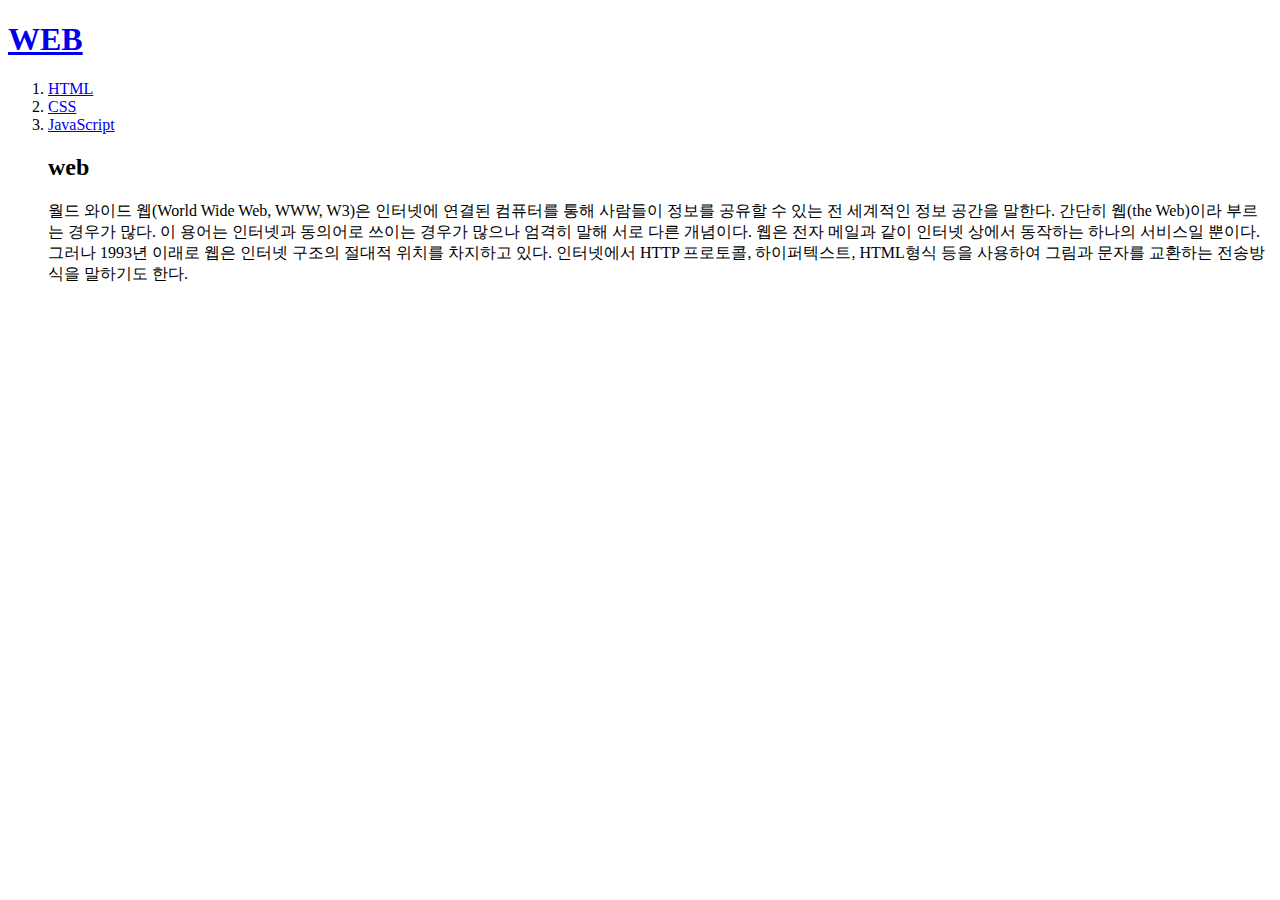
==== index.html @ eb84b86c "웹사이트 완성~~" ====
<!doctype html>
<html>
<head>
  <title>WEB1-welcome</title>
<meta charset="utf-8"
</head>
<body>
<h1><a href="index.html">WEB</a></h1>
<ol>
  <li><a href="1.html">HTML</a></li>
  <li><a href="2.html">CSS</a></li>
  <li><a href="3.html">JavaScript</a></li>
</ul>
<h2>web</h2>
<p>월드 와이드 웹(World Wide Web, WWW, W3)은 인터넷에 연결된 컴퓨터를 통해 사람들이 정보를 공유할 수 있는 전 세계적인 정보 공간을 말한다. 간단히 웹(the Web)이라 부르는 경우가 많다. 이 용어는 인터넷과 동의어로 쓰이는 경우가 많으나 엄격히 말해 서로 다른 개념이다. 웹은 전자 메일과 같이 인터넷 상에서 동작하는 하나의 서비스일 뿐이다. 그러나 1993년 이래로 웹은 인터넷 구조의 절대적 위치를 차지하고 있다.

인터넷에서 HTTP 프로토콜, 하이퍼텍스트, HTML형식 등을 사용하여 그림과 문자를 교환하는 전송방식을 말하기도 한다.</p>
</body>
</html>
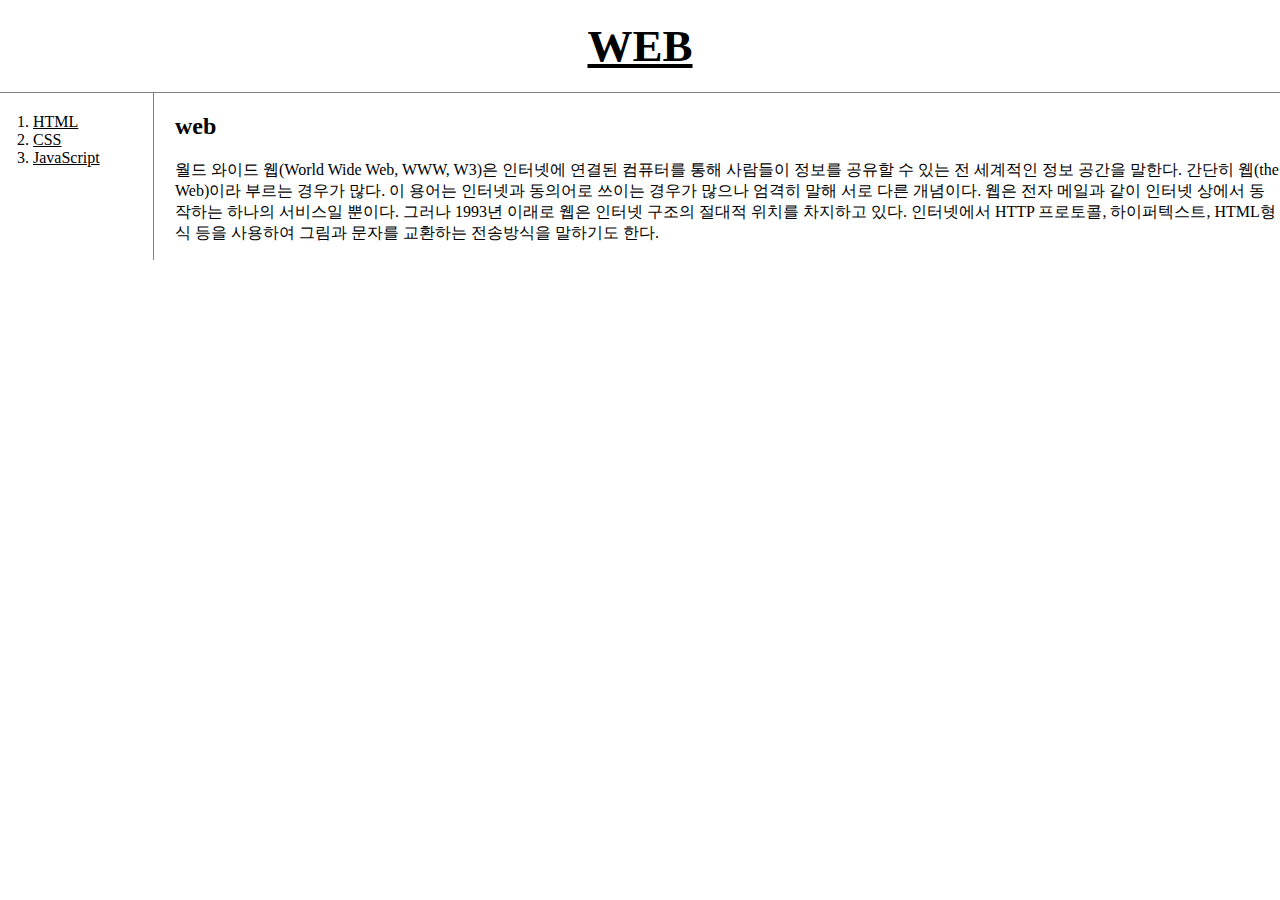
==== commit 3ee06afc: "수정 css" ====
--- a/index.html
+++ b/index.html
@@ -2,18 +2,24 @@
 <html>
 <head>
   <title>WEB1-welcome</title>
-<meta charset="utf-8"
+<meta charset="utf-8">
+<link rel= "stylesheet" href="style.css"
 </head>
 <body>
 <h1><a href="index.html">WEB</a></h1>
-<ol>
+<div id="grid">
+  <ol>
   <li><a href="1.html">HTML</a></li>
   <li><a href="2.html">CSS</a></li>
   <li><a href="3.html">JavaScript</a></li>
-</ul>
+</ol>
+   <div id="article">
 <h2>web</h2>
 <p>월드 와이드 웹(World Wide Web, WWW, W3)은 인터넷에 연결된 컴퓨터를 통해 사람들이 정보를 공유할 수 있는 전 세계적인 정보 공간을 말한다. 간단히 웹(the Web)이라 부르는 경우가 많다. 이 용어는 인터넷과 동의어로 쓰이는 경우가 많으나 엄격히 말해 서로 다른 개념이다. 웹은 전자 메일과 같이 인터넷 상에서 동작하는 하나의 서비스일 뿐이다. 그러나 1993년 이래로 웹은 인터넷 구조의 절대적 위치를 차지하고 있다.
 
-인터넷에서 HTTP 프로토콜, 하이퍼텍스트, HTML형식 등을 사용하여 그림과 문자를 교환하는 전송방식을 말하기도 한다.</p>
+인터넷에서 HTTP 프로토콜, 하이퍼텍스트, HTML형식 등을 사용하여 그림과 문자를 교환하는 전송방식을 말하기도 한다.
+</p>
+</div>
+</div>
 </body>
 </html>
--- a/style.css
+++ b/style.css
@@ -0,0 +1,35 @@
+a{color:black;}
+h1{font-size:45px;text-align:center;
+border-bottom:1px solid gray;
+margin:0;
+padding: 20px}
+
+ol{border-right :1px solid gray;
+width:100px;
+margin:0;
+padding: 20px;
+}
+.active{color:red}
+body{margin:0;}
+
+#grid{
+  display: grid;
+  grid-template-columns: 150px 1fr;
+}
+#grid ol{
+  padding-left: 33px;
+}
+#article{
+  padding-left:25px;
+}
+
+ @media(max-width: 800px){
+   #grid{
+     display: block;
+   }
+   ol{border-right :none;
+    }
+   h1{
+     border-bottom:none;
+   }
+ }
